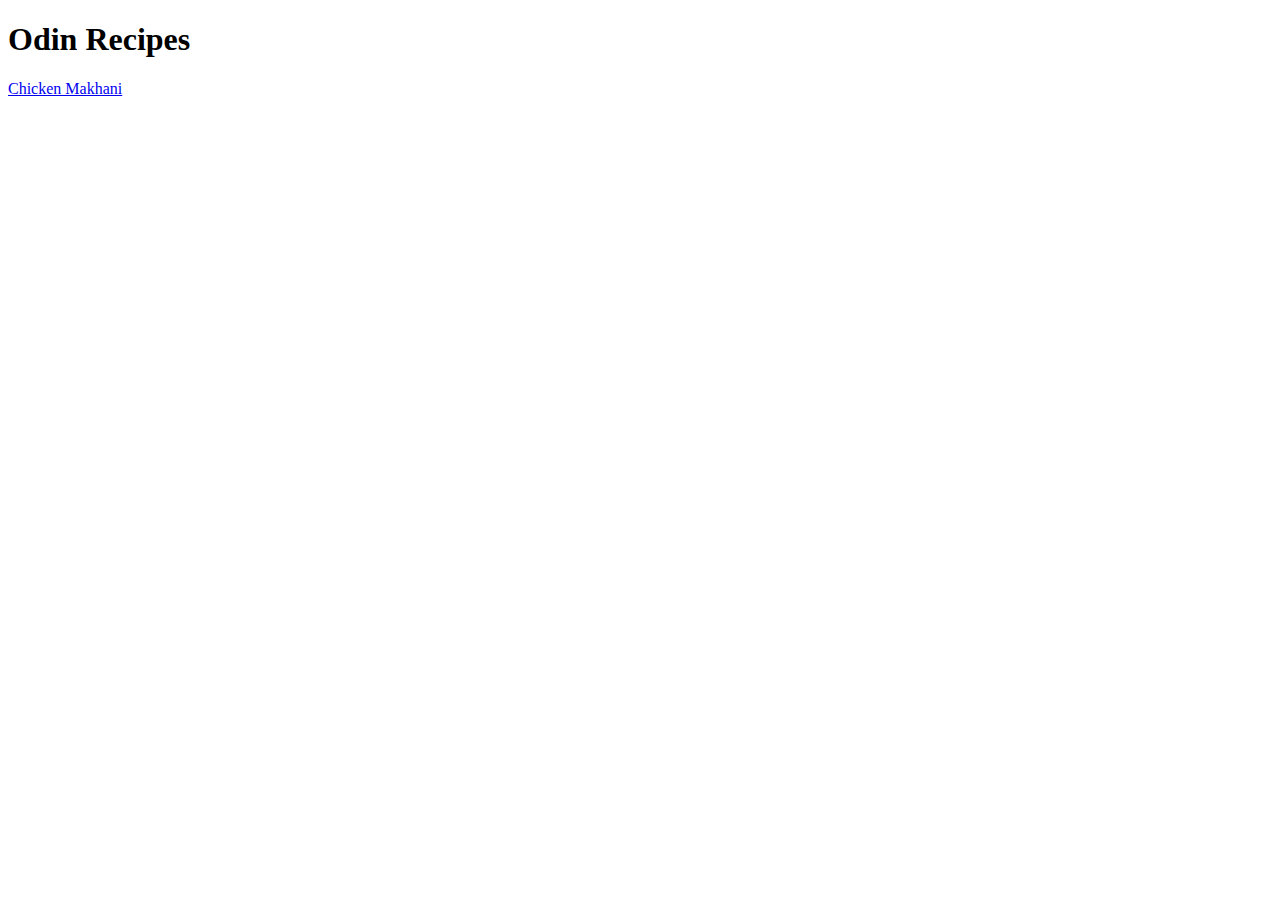
==== index.html @ 595dbfda "Add index page and chicken makhani recipe" ====
<!DOCTYPE html>
<html lang="en">
<head>
    <meta charset="UTF-8">
    <meta name="viewport" content="width=device-width, initial-scale=1.0">
    <title>Odin Recipes Project</title>
</head>
<body>
    <h1>Odin Recipes</h1>
    <a href="./recipes/chicken_makhani.html">Chicken Makhani</a>
</body>
</html>
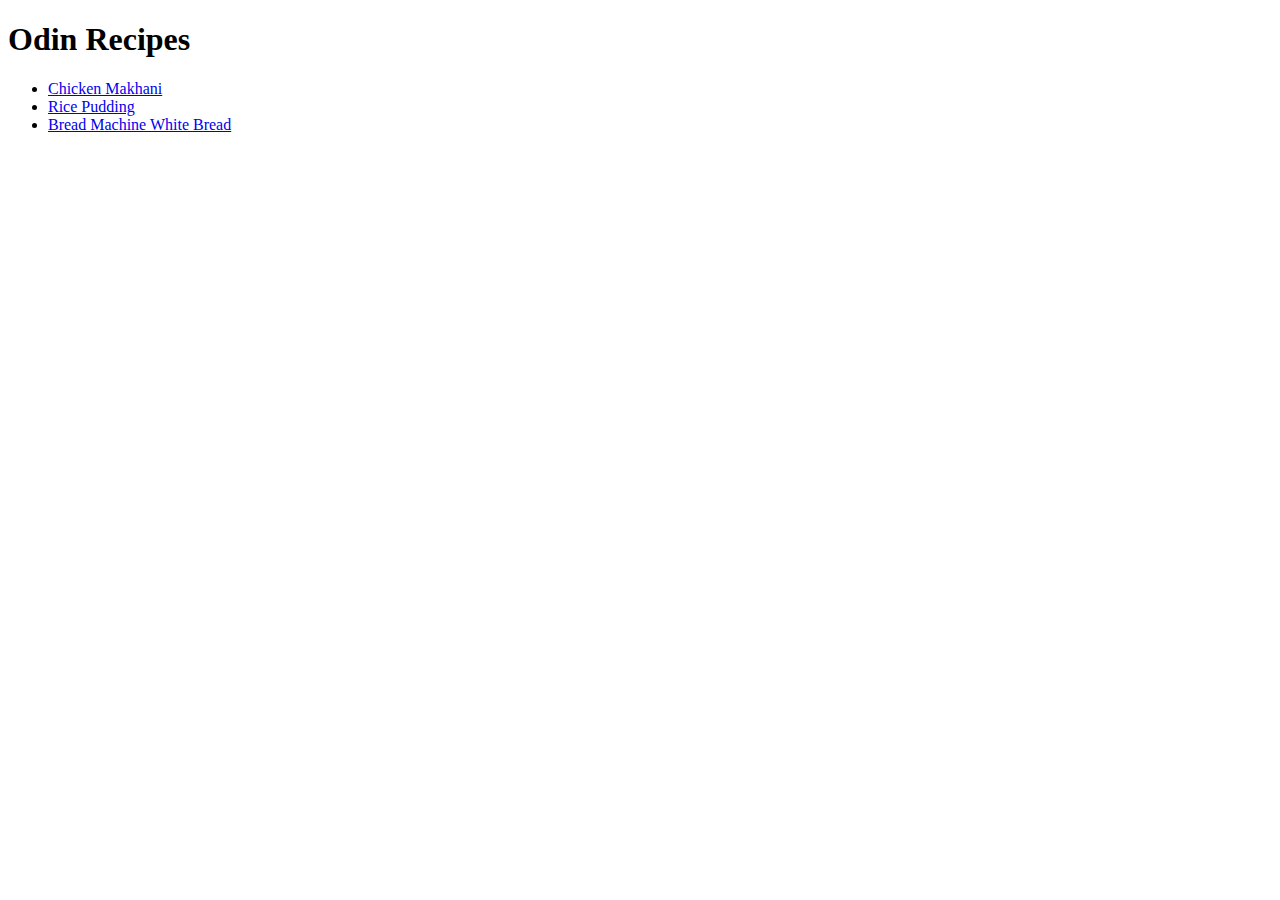
==== commit 9e7638d8: "Add additional recipes and navigation" ====
--- a/index.html
+++ b/index.html
@@ -7,6 +7,10 @@
 </head>
 <body>
     <h1>Odin Recipes</h1>
-    <a href="./recipes/chicken_makhani.html">Chicken Makhani</a>
+    <ul>
+        <li><a href="./recipes/chicken_makhani.html">Chicken Makhani</a></li>
+        <li><a href="./recipes/rice_pudding.html">Rice Pudding</a></li>
+        <li><a href="./recipes/white_bread.html">Bread Machine White Bread</a></li>
+    </ul>
 </body>
 </html>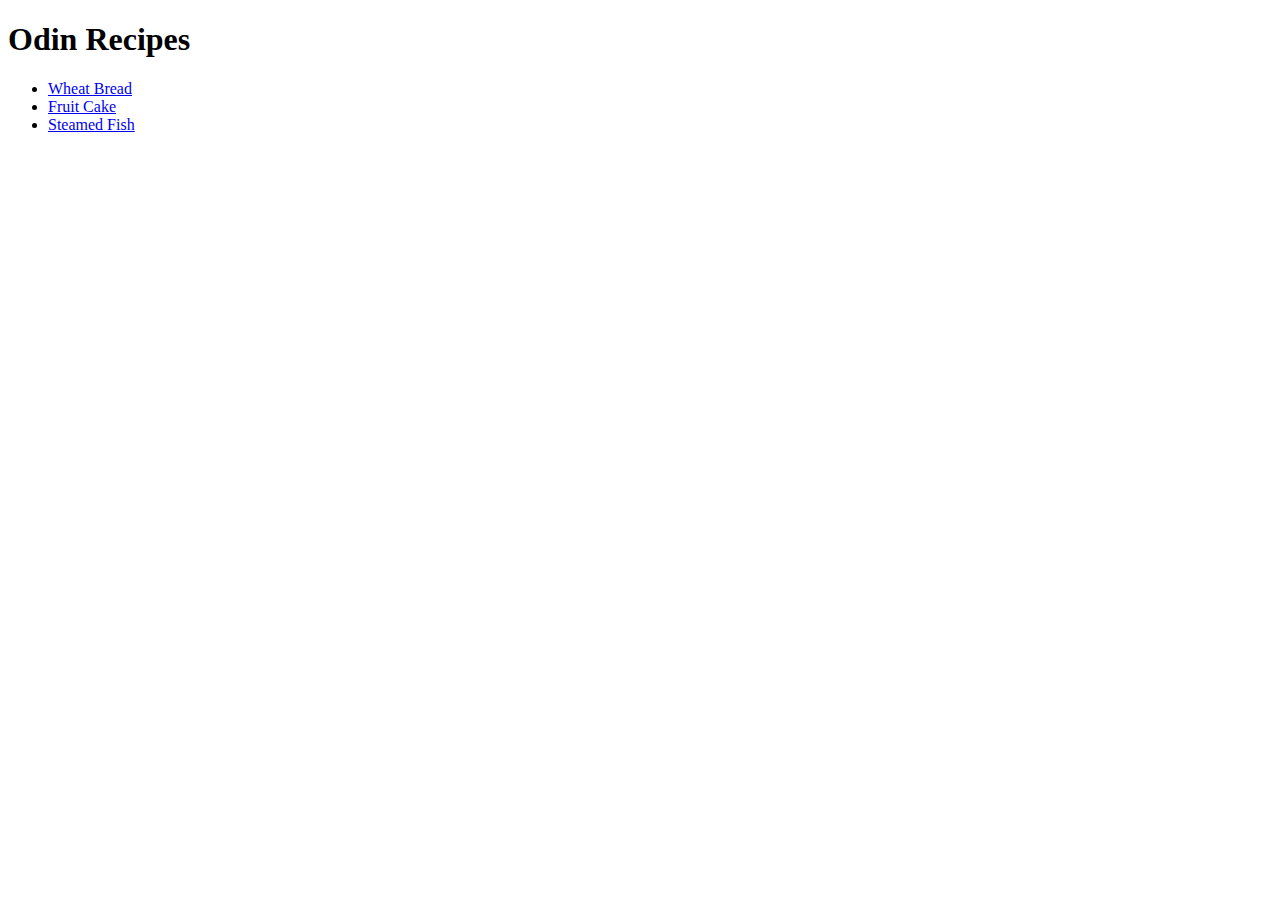
==== commit ca96ef2f: "Replace previous recipes" ====
--- a/index.html
+++ b/index.html
@@ -8,9 +8,9 @@
 <body>
     <h1>Odin Recipes</h1>
     <ul>
-        <li><a href="./recipes/chicken_makhani.html">Chicken Makhani</a></li>
-        <li><a href="./recipes/rice_pudding.html">Rice Pudding</a></li>
-        <li><a href="./recipes/white_bread.html">Bread Machine White Bread</a></li>
+        <li><a href="./recipes/wheat_bread.html">Wheat Bread</a></li>
+        <li><a href="./recipes/fruit_cake.html">Fruit Cake</a></li>
+        <li><a href="./recipes/steamed_fish.html">Steamed Fish</a></li>
     </ul>
 </body>
 </html>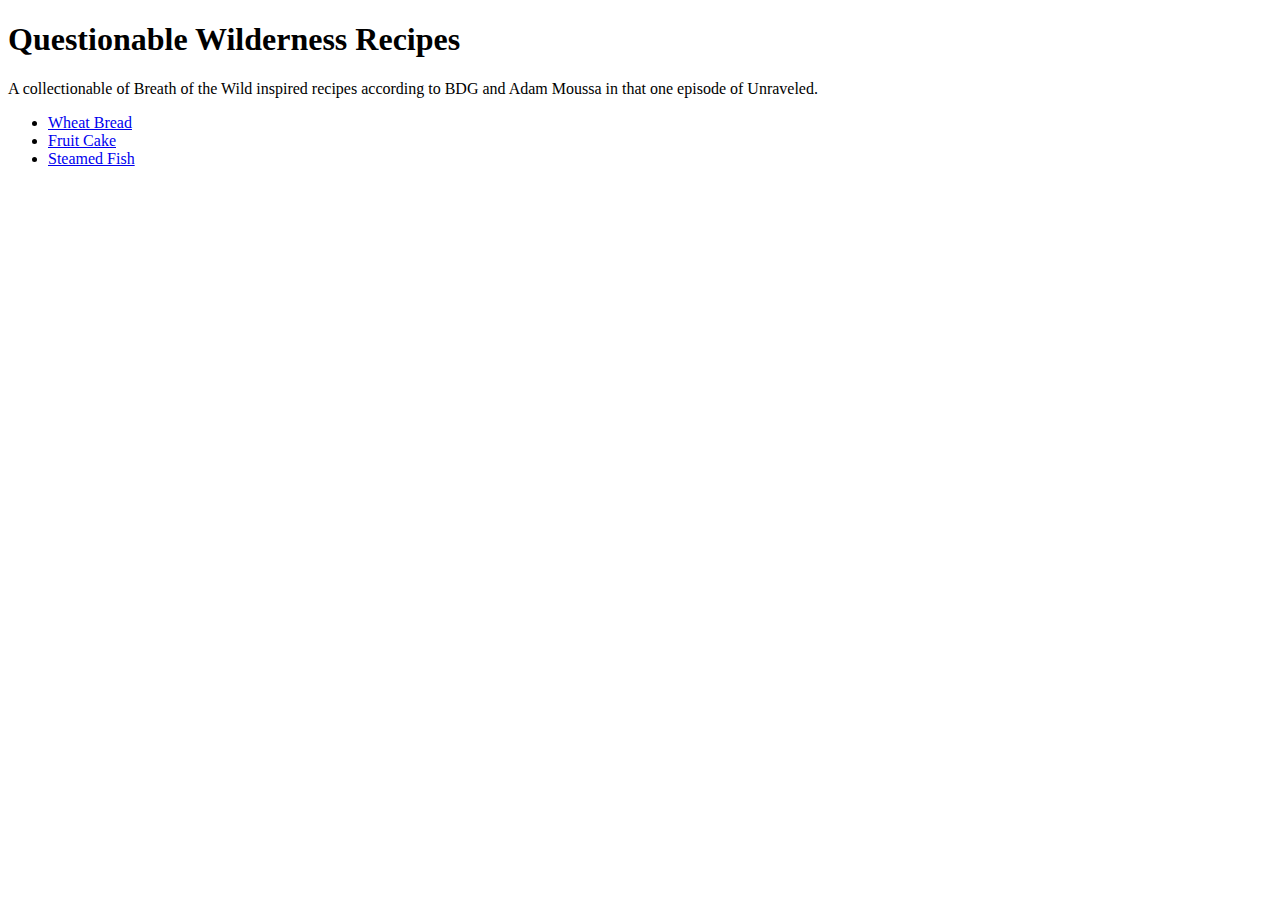
==== commit 6fd82ecd: "Update navigation and homepage" ====
--- a/index.html
+++ b/index.html
@@ -1,16 +1,22 @@
 <!DOCTYPE html>
 <html lang="en">
-<head>
+  <head>
     <meta charset="UTF-8">
     <meta name="viewport" content="width=device-width, initial-scale=1.0">
     <title>Odin Recipes Project</title>
-</head>
-<body>
-    <h1>Odin Recipes</h1>
+  </head>
+  <body>
+    <h1>Questionable Wilderness Recipes</h1>
+    <p>A collectionable of Breath of the Wild inspired recipes according to BDG and Adam Moussa in that one episode of Unraveled.</p>
     <ul>
         <li><a href="./recipes/wheat_bread.html">Wheat Bread</a></li>
         <li><a href="./recipes/fruit_cake.html">Fruit Cake</a></li>
         <li><a href="./recipes/steamed_fish.html">Steamed Fish</a></li>
     </ul>
-</body>
+    <video>
+        <source src="https://www.youtube.com/watch?v=CYutF8qr7AY">
+        Your browser does not support the video tag.
+        Original video <a href="https://www.youtube.com/watch?v=CYutF8qr7AY">here</a>.
+    </video>
+  </body>
 </html>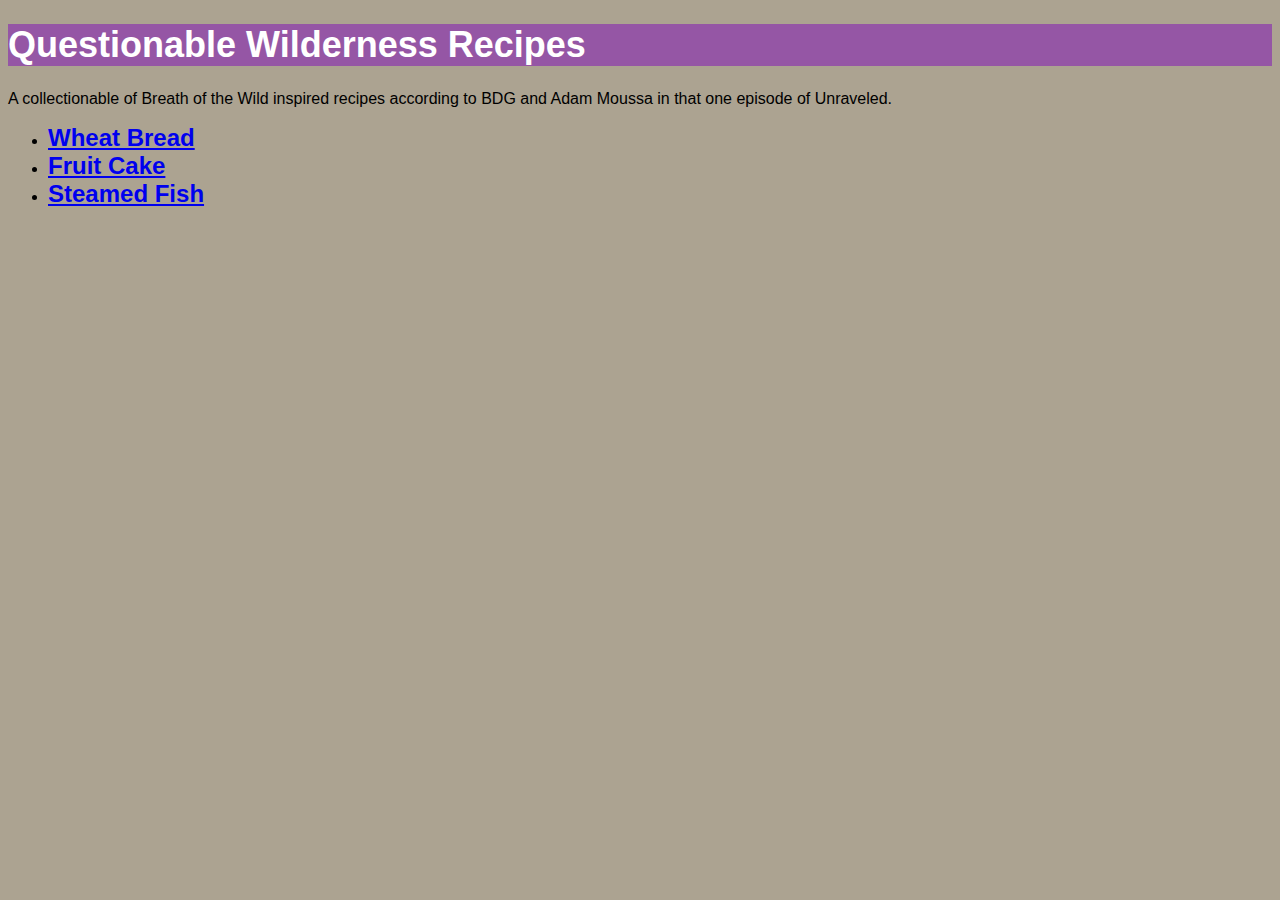
==== commit 16844fcb: "Add CSS styling to pages" ====
--- a/index.html
+++ b/index.html
@@ -3,20 +3,21 @@
   <head>
     <meta charset="UTF-8">
     <meta name="viewport" content="width=device-width, initial-scale=1.0">
+    <link href="./style.css" rel="stylesheet">
     <title>Odin Recipes Project</title>
   </head>
   <body>
     <h1>Questionable Wilderness Recipes</h1>
     <p>A collectionable of Breath of the Wild inspired recipes according to BDG and Adam Moussa in that one episode of Unraveled.</p>
     <ul>
-        <li><a href="./recipes/wheat_bread.html">Wheat Bread</a></li>
-        <li><a href="./recipes/fruit_cake.html">Fruit Cake</a></li>
-        <li><a href="./recipes/steamed_fish.html">Steamed Fish</a></li>
+      <li><a href="./recipes/wheat_bread.html">Wheat Bread</a></li>
+      <li><a href="./recipes/fruit_cake.html">Fruit Cake</a></li>
+      <li><a href="./recipes/steamed_fish.html">Steamed Fish</a></li>
     </ul>
     <video>
-        <source src="https://www.youtube.com/watch?v=CYutF8qr7AY">
-        Your browser does not support the video tag.
-        Original video <a href="https://www.youtube.com/watch?v=CYutF8qr7AY">here</a>.
+      <source src="https://www.youtube.com/watch?v=CYutF8qr7AY">
+      Your browser does not support the video tag.
+      Original video <a href="https://www.youtube.com/watch?v=CYutF8qr7AY">here</a>.
     </video>
   </body>
 </html>--- a/style.css
+++ b/style.css
@@ -0,0 +1,34 @@
+* {
+    font-family: Verdana, Geneva, Tahoma, sans-serif;
+    font-size: 16px;
+}
+
+body {
+    background-color: #aca391;
+}
+
+h1 {
+    background-color: #9556a5;
+    color: #fff;
+    font-weight: 800;
+    font-size: 36px;
+}
+
+a {
+    font-size: 24px;
+    font-weight: 800;
+}
+
+.edible {
+    font-size: 16px;
+}
+
+img {
+    width: 800px;
+    height: auto;
+}
+
+.heart {
+    width: 25px;
+    height: auto;
+}